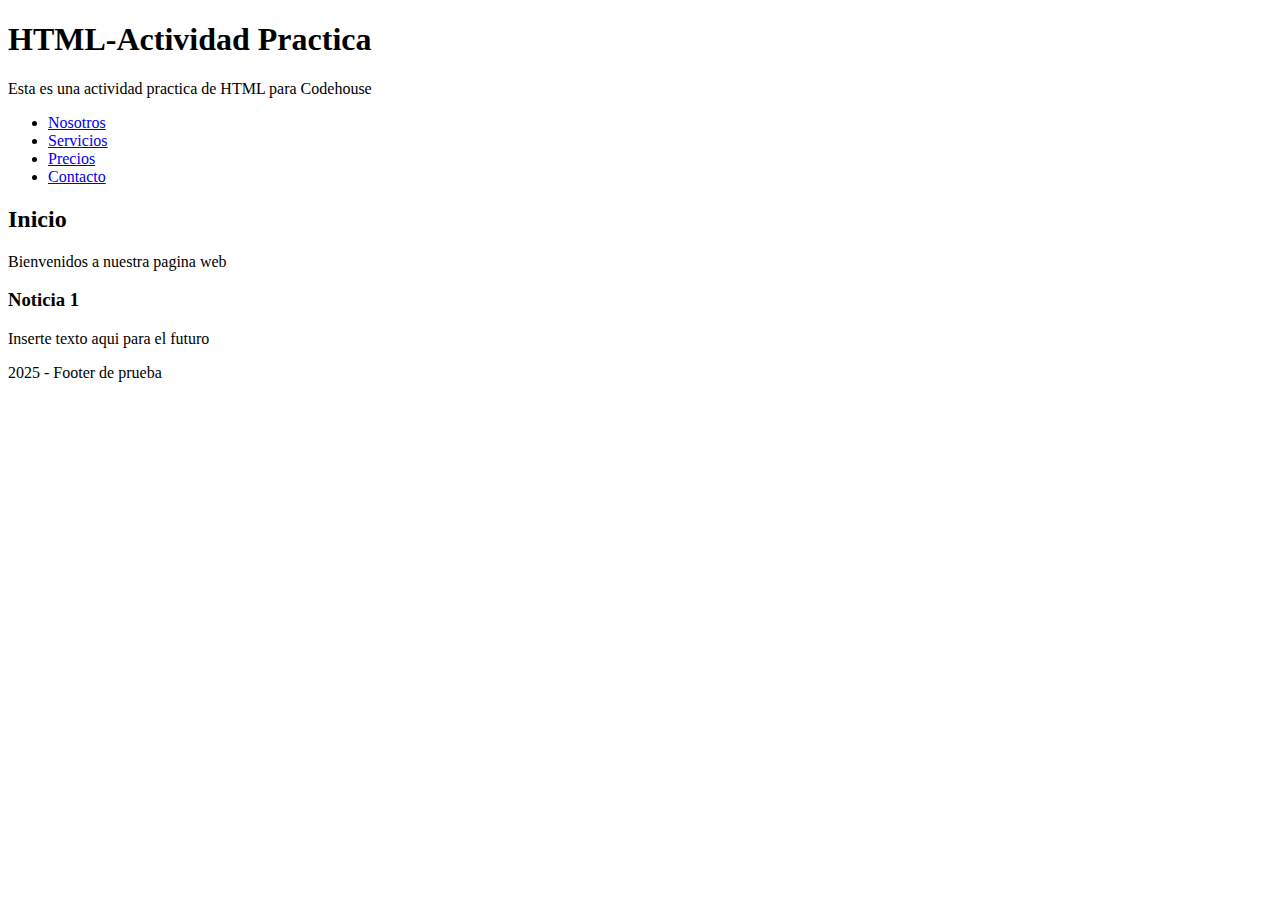
==== pages/index.html @ f842c576 "tercer commit" ====
<!DOCTYPE html>
<html lang="en">

<head>
    <meta charset="UTF-8">
    <meta name="viewport" content="width=device-width, initial-scale=1.0">
    <title>HTML-Actividad Practica</title>
</head>

<body>

    <header>

        <!-- Aca va la barra de navegacion y el logo de la pagina -->

        <h1>HTML-Actividad Practica</h1>
        <p>Esta es una actividad practica de HTML para Codehouse</p>
        <nav>
            <ul>
                <li><a href="nosotros.html">Nosotros</a></li>
                <li><a href="servicios.html">Servicios</a></li>
                <li><a href="precios.html">Precios</a></li>
                <li><a href="contacto.html">Contacto</a></li>
            </ul>
        </nav>
    </header>

    <main>

        <!-- Aca va todo el contenido central de su web -->

        <section>
            <h2>Inicio</h2>
            <p>Bienvenidos a nuestra pagina web</p>
        </section>
        <article>
            <h3>Noticia 1</h3>
            <p>Inserte texto aqui para el futuro</p>
        </article>
    </main>

    <footer>

        <!-- Pie de pagina, va el texto de copyrigth, metodo de contacto o algo similar -->

        <p>2025 - Footer de prueba</p>
    </footer>

</body>

</html>
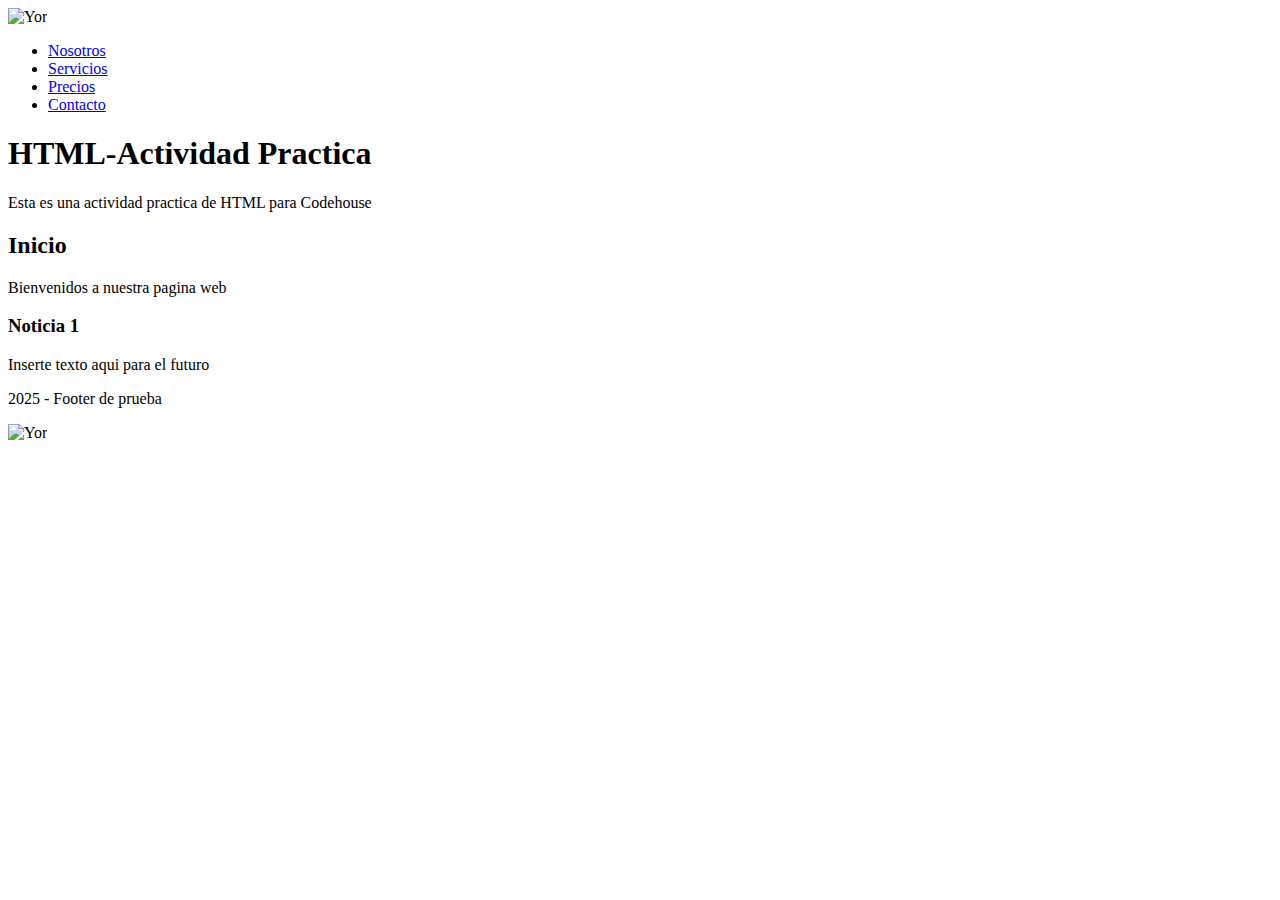
==== commit f2aba021: "cuarto commit" ====
--- a/pages/index.html
+++ b/pages/index.html
@@ -8,13 +8,11 @@
 </head>
 
 <body>
-
     <header>
 
         <!-- Aca va la barra de navegacion y el logo de la pagina -->
 
-        <h1>HTML-Actividad Practica</h1>
-        <p>Esta es una actividad practica de HTML para Codehouse</p>
+        <img src="./assets/images/yor.jpg" alt="Yor">
         <nav>
             <ul>
                 <li><a href="nosotros.html">Nosotros</a></li>
@@ -29,14 +27,20 @@
 
         <!-- Aca va todo el contenido central de su web -->
 
+        <h1>HTML-Actividad Practica</h1>
+
+        <p>Esta es una actividad practica de HTML para Codehouse</p>
+
         <section>
             <h2>Inicio</h2>
             <p>Bienvenidos a nuestra pagina web</p>
         </section>
+
         <article>
             <h3>Noticia 1</h3>
             <p>Inserte texto aqui para el futuro</p>
         </article>
+
     </main>
 
     <footer>
@@ -44,6 +48,8 @@
         <!-- Pie de pagina, va el texto de copyrigth, metodo de contacto o algo similar -->
 
         <p>2025 - Footer de prueba</p>
+        <img src="./assets/images/yor.jpg" alt="Yor">
+
     </footer>
 
 </body>
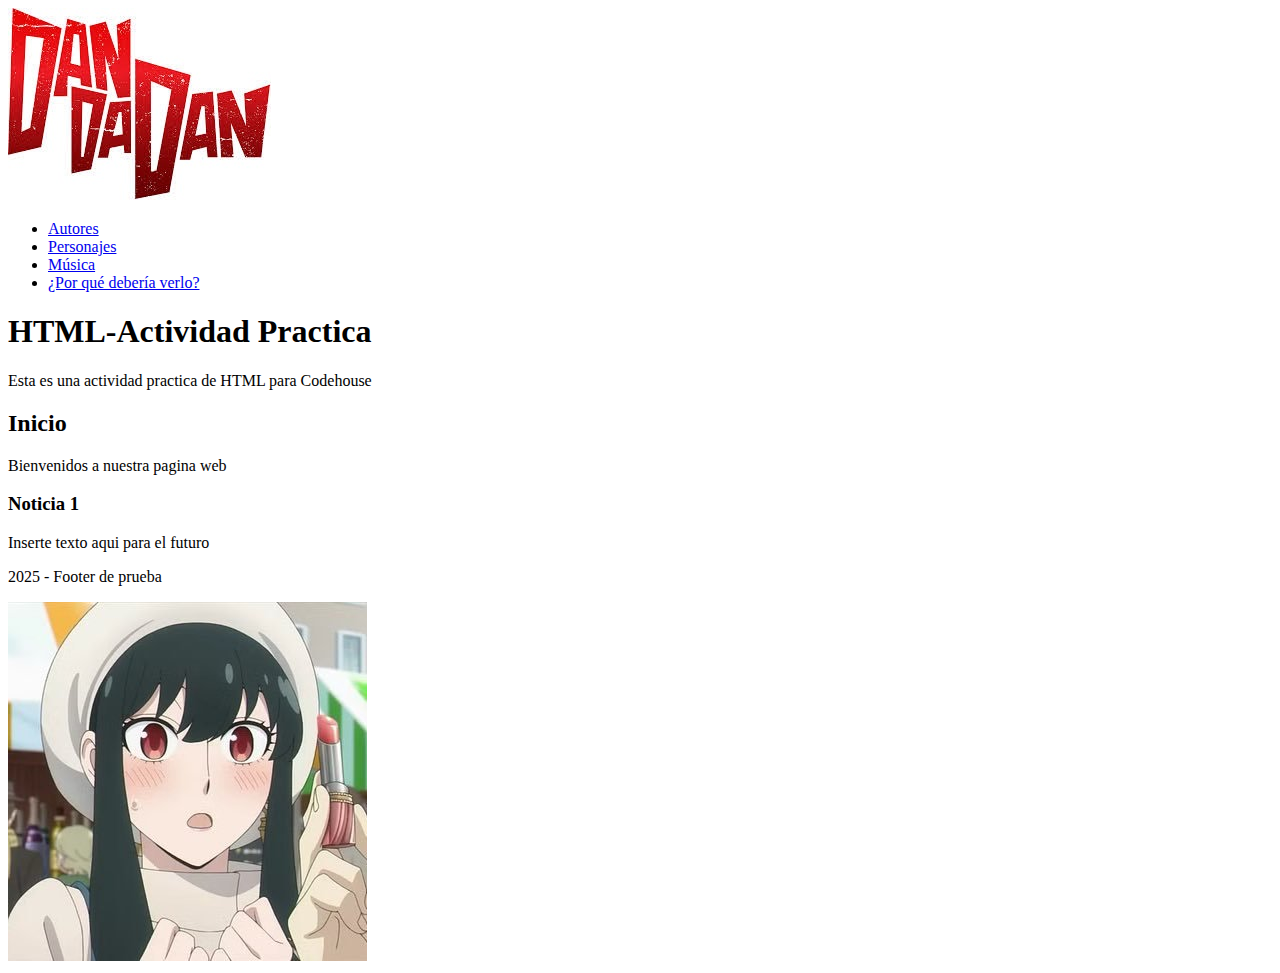
==== commit 3a25358e: "correcion imagenes" ====
--- a/pages/index.html
+++ b/pages/index.html
@@ -2,9 +2,14 @@
 <html lang="en">
 
 <head>
+
+    <!-- Titulo, metadatos, logo y links a archivos externos -->
+
     <meta charset="UTF-8">
     <meta name="viewport" content="width=device-width, initial-scale=1.0">
-    <title>HTML-Actividad Practica</title>
+    <title>Dan Da Dan</title>
+    <link rel="icon" href="../assets/images/icon.jpg" type="image/jpeg">
+
 </head>
 
 <body>
@@ -12,13 +17,13 @@
 
         <!-- Aca va la barra de navegacion y el logo de la pagina -->
 
-        <img src="./assets/images/yor.jpg" alt="Yor">
+        <img src="../assets/images/logo.jpg" alt="logo">
         <nav>
             <ul>
-                <li><a href="nosotros.html">Nosotros</a></li>
-                <li><a href="servicios.html">Servicios</a></li>
-                <li><a href="precios.html">Precios</a></li>
-                <li><a href="contacto.html">Contacto</a></li>
+                <li><a href="autores.html">Autores</a></li>
+                <li><a href="personajes.html">Personajes</a></li>
+                <li><a href="musica.html">Música</a></li>
+                <li><a href="porque.html">¿Por qué debería verlo?</a></li>
             </ul>
         </nav>
     </header>
@@ -48,7 +53,7 @@
         <!-- Pie de pagina, va el texto de copyrigth, metodo de contacto o algo similar -->
 
         <p>2025 - Footer de prueba</p>
-        <img src="./assets/images/yor.jpg" alt="Yor">
+        <img src="../assets/images/yor.jpg" alt="Yor">
 
     </footer>
 
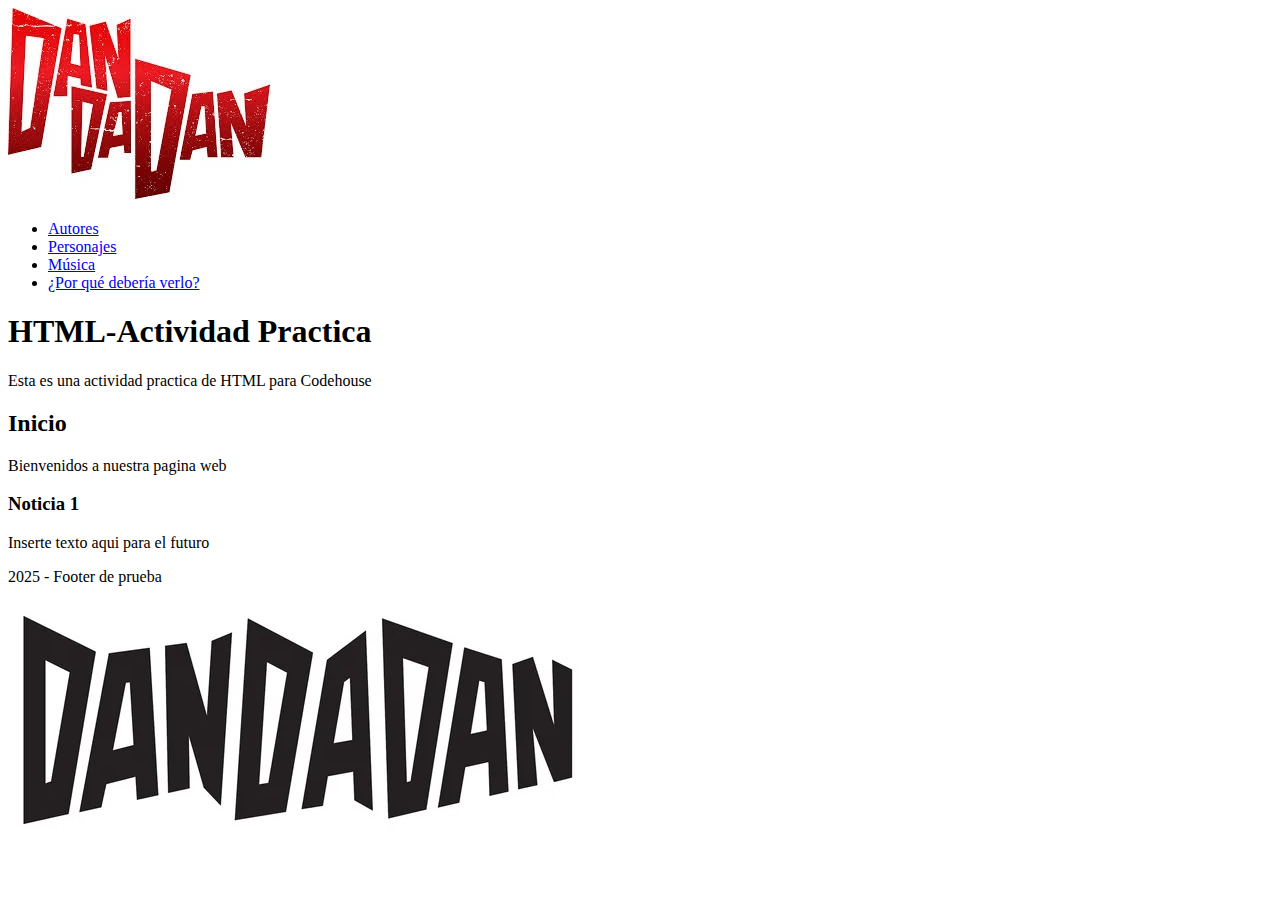
==== commit a930a663: "se corrigio la imagen del footer" ====
--- a/pages/index.html
+++ b/pages/index.html
@@ -17,7 +17,7 @@
 
         <!-- Aca va la barra de navegacion y el logo de la pagina -->
 
-        <img src="../assets/images/logo.jpg" alt="logo">
+        <img src="../assets/images/logo1.jpg" alt="logo1">
         <nav>
             <ul>
                 <li><a href="autores.html">Autores</a></li>
@@ -53,7 +53,7 @@
         <!-- Pie de pagina, va el texto de copyrigth, metodo de contacto o algo similar -->
 
         <p>2025 - Footer de prueba</p>
-        <img src="../assets/images/yor.jpg" alt="Yor">
+        <img src="../assets/images/logo2.jpg" alt="logo2">
 
     </footer>
 
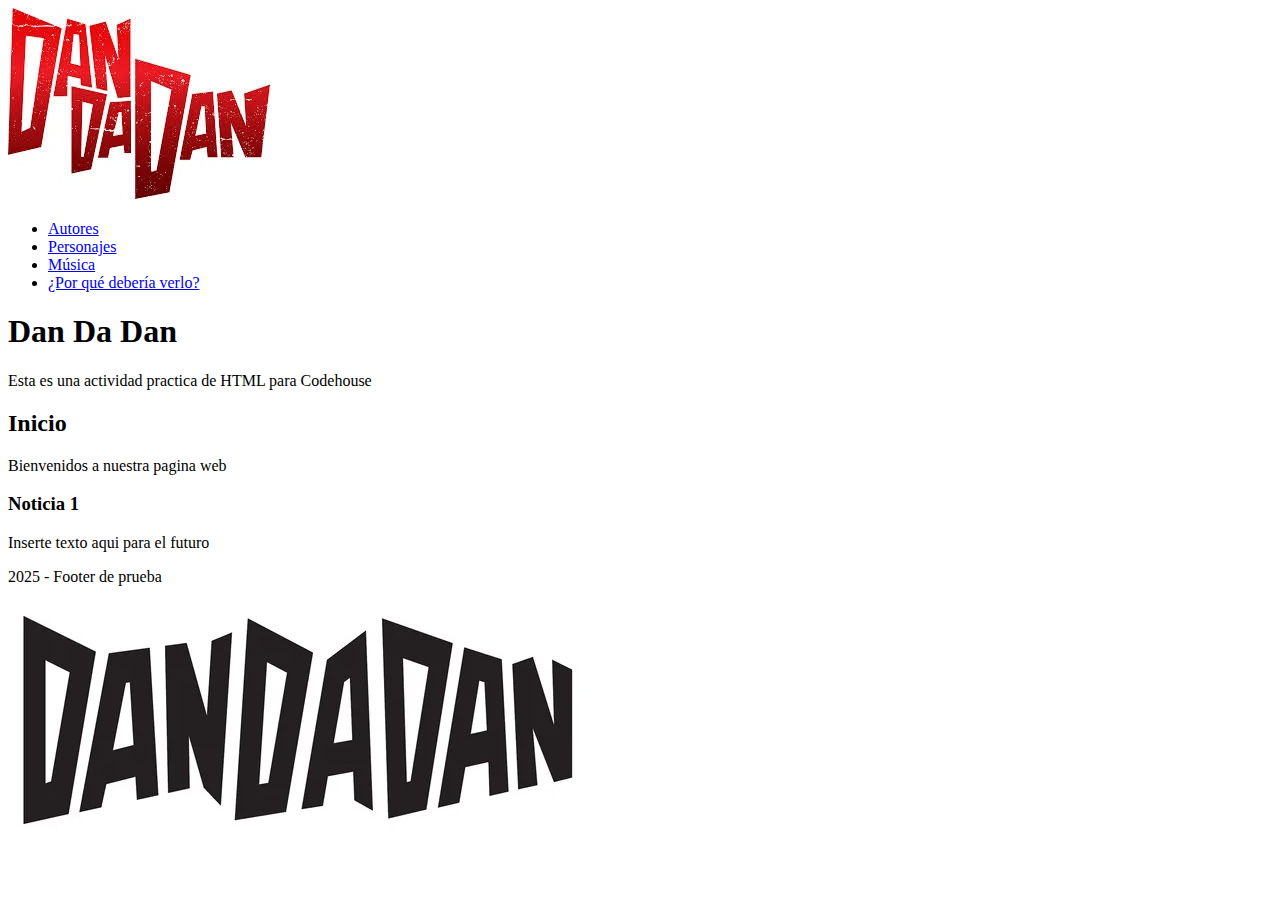
==== commit dcccedfd: "nueva informacion" ====
--- a/pages/index.html
+++ b/pages/index.html
@@ -2,21 +2,16 @@
 <html lang="en">
 
 <head>
-
     <!-- Titulo, metadatos, logo y links a archivos externos -->
-
     <meta charset="UTF-8">
     <meta name="viewport" content="width=device-width, initial-scale=1.0">
     <title>Dan Da Dan</title>
     <link rel="icon" href="../assets/images/icon.jpg" type="image/jpeg">
-
 </head>
 
 <body>
     <header>
-
         <!-- Aca va la barra de navegacion y el logo de la pagina -->
-
         <img src="../assets/images/logo1.jpg" alt="logo1">
         <nav>
             <ul>
@@ -29,34 +24,24 @@
     </header>
 
     <main>
-
         <!-- Aca va todo el contenido central de su web -->
-
-        <h1>HTML-Actividad Practica</h1>
-
+        <h1>Dan Da Dan</h1>
         <p>Esta es una actividad practica de HTML para Codehouse</p>
-
         <section>
             <h2>Inicio</h2>
             <p>Bienvenidos a nuestra pagina web</p>
         </section>
-
         <article>
             <h3>Noticia 1</h3>
             <p>Inserte texto aqui para el futuro</p>
         </article>
-
     </main>
 
     <footer>
-
         <!-- Pie de pagina, va el texto de copyrigth, metodo de contacto o algo similar -->
-
         <p>2025 - Footer de prueba</p>
         <img src="../assets/images/logo2.jpg" alt="logo2">
-
     </footer>
 
 </body>
-
 </html>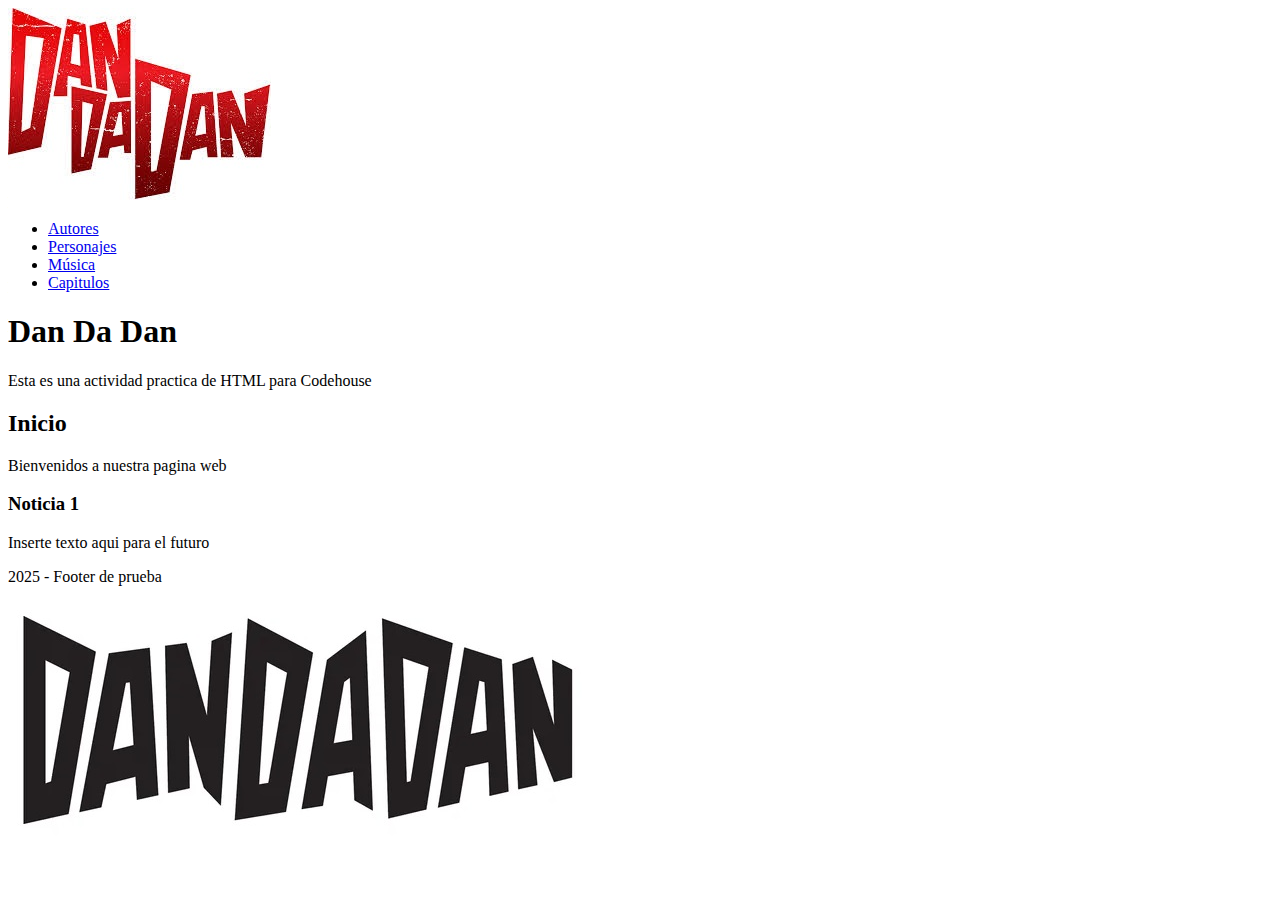
==== commit 7434637b: "nueva propuesta" ====
--- a/pages/index.html
+++ b/pages/index.html
@@ -18,7 +18,7 @@
                 <li><a href="autores.html">Autores</a></li>
                 <li><a href="personajes.html">Personajes</a></li>
                 <li><a href="musica.html">Música</a></li>
-                <li><a href="porque.html">¿Por qué debería verlo?</a></li>
+                <li><a href="capitulos.html">Capitulos</a></li>
             </ul>
         </nav>
     </header>
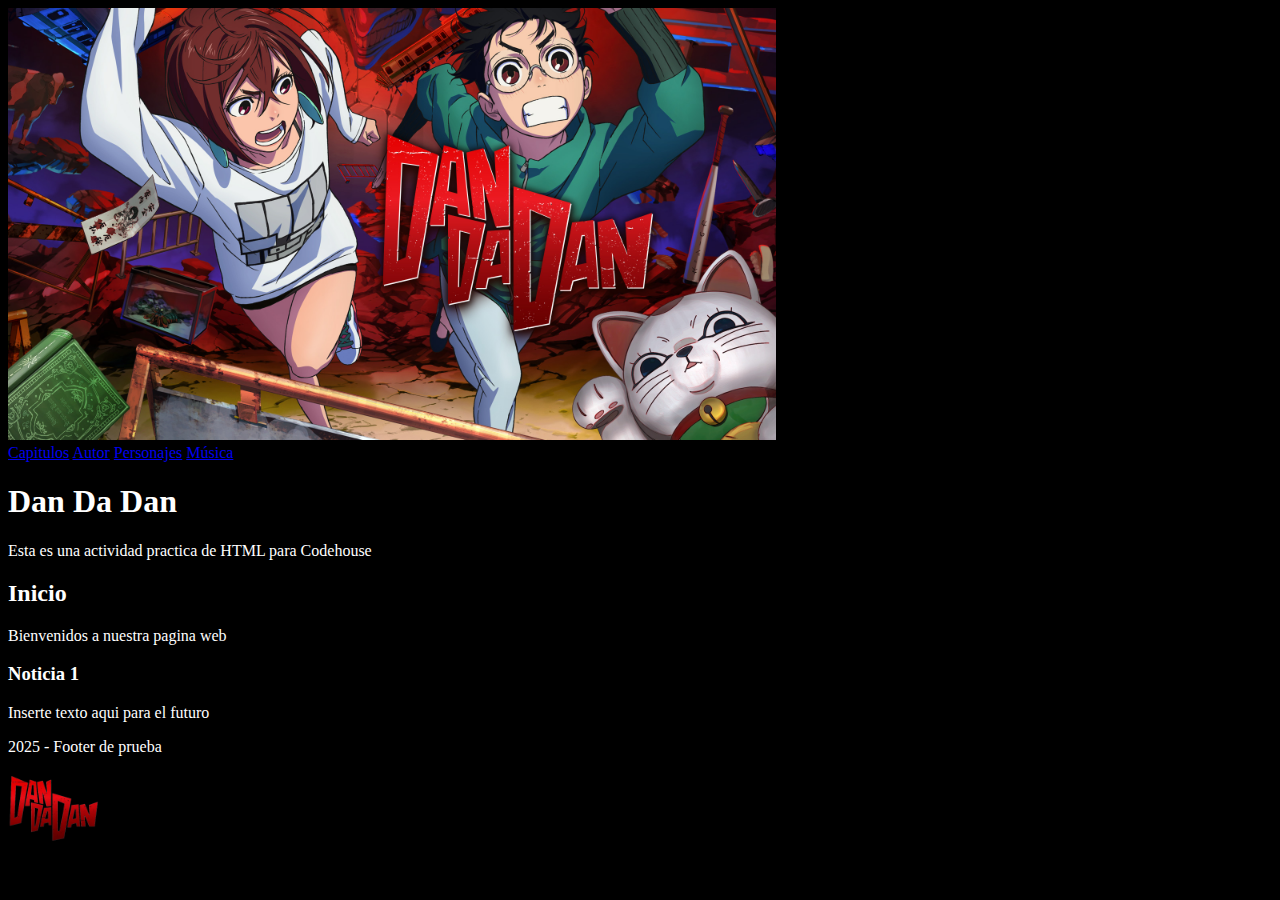
==== commit 73ff14c8: "aplicacion css" ====
--- a/pages/index.html
+++ b/pages/index.html
@@ -7,19 +7,19 @@
     <meta name="viewport" content="width=device-width, initial-scale=1.0">
     <title>Dan Da Dan</title>
     <link rel="icon" href="../assets/images/icon.jpg" type="image/jpeg">
+    <link rel="stylesheet" href="../styles/styles.css">
 </head>
 
 <body>
     <header>
         <!-- Aca va la barra de navegacion y el logo de la pagina -->
-        <img src="../assets/images/logo1.jpg" alt="logo1">
+        <img src="../assets/images/large-image.jpg" alt="large-image" width="768" height="432">
+
         <nav>
-            <ul>
-                <li><a href="autores.html">Autores</a></li>
-                <li><a href="personajes.html">Personajes</a></li>
-                <li><a href="musica.html">Música</a></li>
-                <li><a href="capitulos.html">Capitulos</a></li>
-            </ul>
+            <a href="capitulos.html">Capitulos</a>
+            <a href="autor.html">Autor</a>
+            <a href="personajes.html">Personajes</a>
+            <a href="musica.html">Música</a>
         </nav>
     </header>
 
@@ -40,7 +40,7 @@
     <footer>
         <!-- Pie de pagina, va el texto de copyrigth, metodo de contacto o algo similar -->
         <p>2025 - Footer de prueba</p>
-        <img src="../assets/images/logo2.jpg" alt="logo2">
+        <img src="../assets/images/logo1.png" alt="logo1" width="92" height="72">
     </footer>
 
 </body>
--- a/styles/styles.css
+++ b/styles/styles.css
@@ -0,0 +1,5 @@
+body {
+    background-color: black;
+    color: white;
+    font-family: Calibri;
+}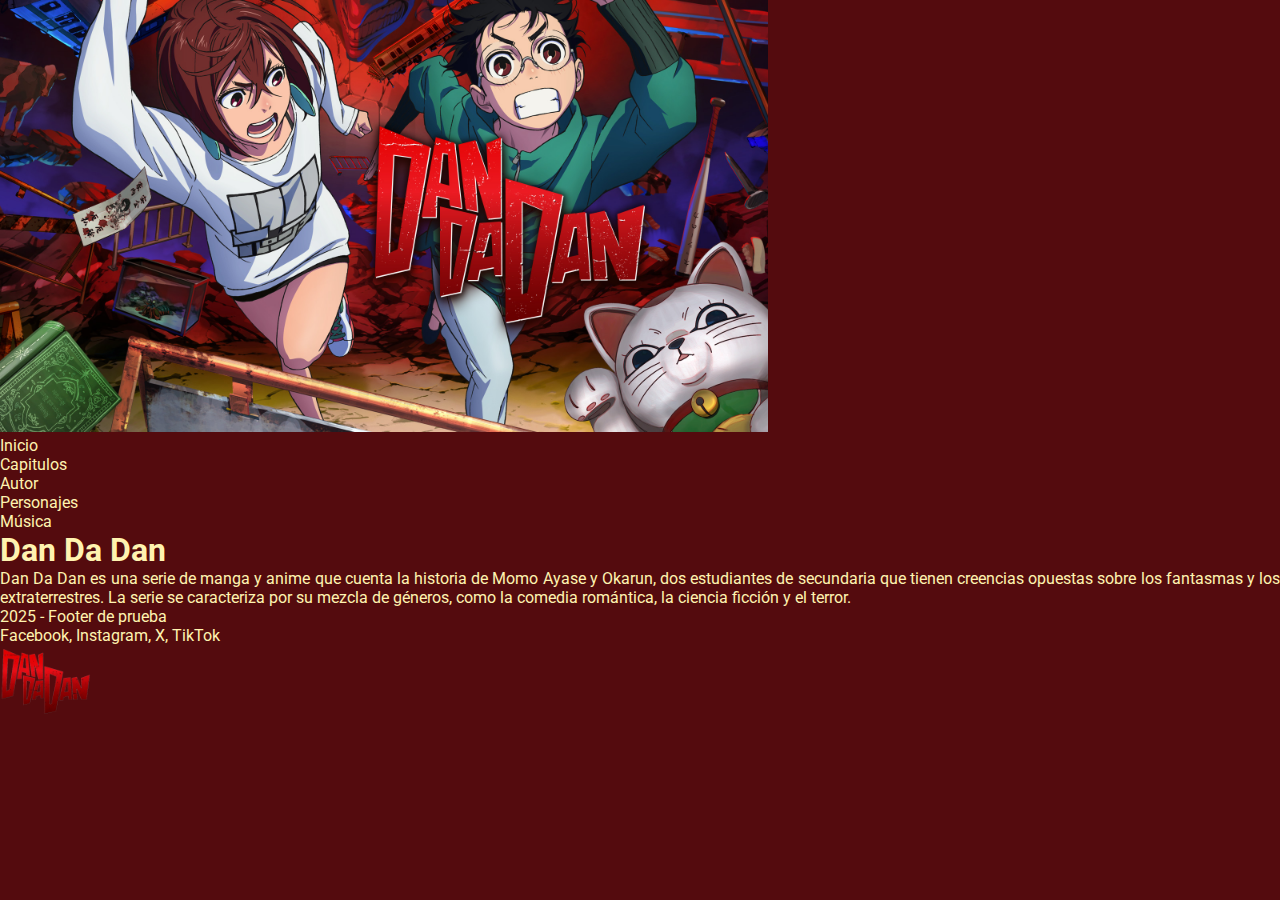
==== commit b0960793: "correcciones de acuerdo a la clase" ====
--- a/pages/index.html
+++ b/pages/index.html
@@ -7,6 +7,7 @@
     <meta name="viewport" content="width=device-width, initial-scale=1.0">
     <title>Dan Da Dan</title>
     <link rel="icon" href="../assets/images/icon.jpg" type="image/jpeg">
+    <!-- CSS -->
     <link rel="stylesheet" href="../styles/styles.css">
 </head>
 
@@ -14,32 +15,42 @@
     <header>
         <!-- Aca va la barra de navegacion y el logo de la pagina -->
         <img src="../assets/images/large-image.jpg" alt="large-image" width="768" height="432">
-
         <nav>
-            <a href="capitulos.html">Capitulos</a>
-            <a href="autor.html">Autor</a>
-            <a href="personajes.html">Personajes</a>
-            <a href="musica.html">Música</a>
+            <ul>
+                <li class="nav-li">
+                    <a class="nav-a" href="index.html">Inicio</a>
+                </li>
+                <li class="nav-li">
+                    <a class="nav-a" href="capitulos.html">Capitulos</a>
+                </li>
+                <li class="nav-li">
+                    <a class="nav-a" href="autor.html">Autor</a>
+                </li>
+                <li class="nav-li">
+                    <a class="nav-a" href="personajes.html">Personajes</a>
+                </li>
+                <li class="nav-li">
+                    <a class="nav-a" href="musica.html">Música</a>
+                </li>
+            </ul>
         </nav>
     </header>
 
     <main>
         <!-- Aca va todo el contenido central de su web -->
         <h1>Dan Da Dan</h1>
-        <p>Esta es una actividad practica de HTML para Codehouse</p>
         <section>
-            <h2>Inicio</h2>
-            <p>Bienvenidos a nuestra pagina web</p>
+            <article>
+                <p>Dan Da Dan es una serie de manga y anime que cuenta la historia de Momo Ayase y Okarun, dos estudiantes de secundaria que tienen creencias opuestas sobre los fantasmas y los extraterrestres. La serie se caracteriza por su mezcla de géneros, como la comedia romántica, la ciencia ficción y el terror.</p>
+            </article>
         </section>
-        <article>
-            <h3>Noticia 1</h3>
-            <p>Inserte texto aqui para el futuro</p>
         </article>
     </main>
 
     <footer>
         <!-- Pie de pagina, va el texto de copyrigth, metodo de contacto o algo similar -->
         <p>2025 - Footer de prueba</p>
+        <p>Facebook, Instagram, X, TikTok</p>
         <img src="../assets/images/logo1.png" alt="logo1" width="92" height="72">
     </footer>
 
--- a/styles/styles.css
+++ b/styles/styles.css
@@ -1,5 +1,35 @@
+/* Google Fonts */
+/* font-family: "Roboto", serif; */
+@import url('https://fonts.googleapis.com/css2?family=Roboto:ital,wght@0,100..900;1,100..900&display=swap');
+
+/* Reset */
+* {
+    margin: 0;
+    padding: 0;
+    box-sizing: border-box;
+}
+
 body {
-    background-color: black;
-    color: white;
-    font-family: Calibri;
+    background-color: #540b0e;
+    color: #fff3b0;
+    font-family: 'Roboto', sans-serif;
+    text-align: justify;
+}
+
+/* Barra de navegacion */
+
+.nav-li{
+    list-style: none;
+}
+
+.nav-a{
+    text-decoration: none;
+    color: #fff3b0;
+}
+
+/* Logo */
+
+.brand-logo {
+    width: 92px;
+    height: 72px;
 }